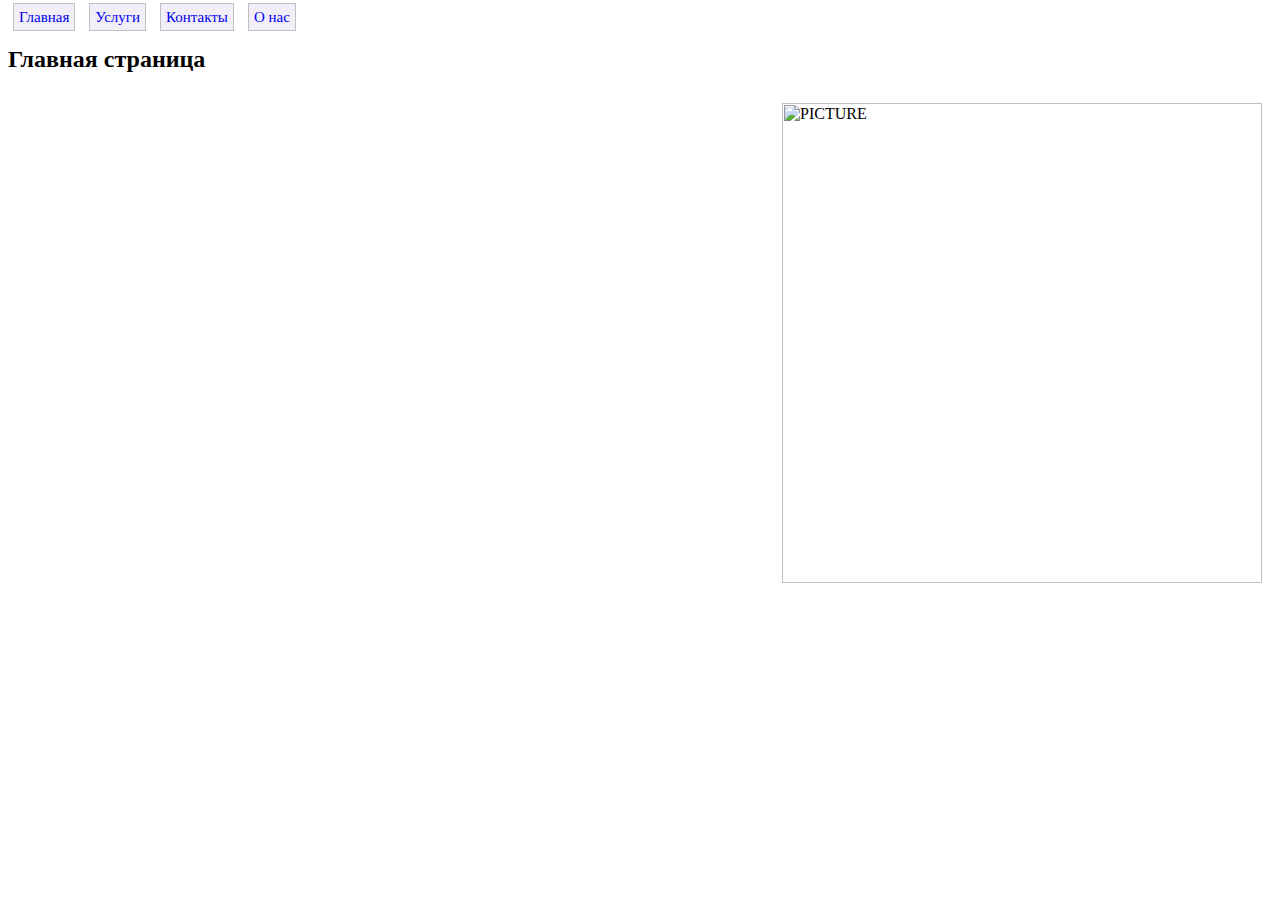
==== index.html @ 458c9cf5 "Update and rename index.php to index.html" ====
<?php include 'inc/count.php';?>

<! DOCTYPE HTML>
<html>
<head>
	<meta charset="utf-8" />
	<title>Главная</title>
	<link rel="stylesheet" type="text/css" href="css/style.css" />
</head>
	<link type="image/x-icon" href="ico/favicon-16x16.png" rel="shortcut icon">
	<link type="Image/x-icon" href="ico/favicon-16x16.png" rel="icon">

<body>

<ul id="nav">
	<li><a href="index.php">Главная</a></li>
	<li><a href="uslugi.php">Услуги</a></li>
	<li><a href="contacts.php">Контакты</a></li>
	<li><a href="about.php">О нас</a></li>
</ul>

<h2>Главная страница</h2>

</?php include 'inc/show-stats.php';?>

<img src="img/picture.png" width="480" height="480" alt="PICTURE" align="right" hspace="10" vspace="10">
</body>
</html>
---- css/style.css ----
#nav{
  padding-left: 0px;
}

#nav li{
  display: inline;
  margin: 5px;
  padding: 5px;
  font-family: Verdana;
  font-size: 15px;
  background-color: #F1EEF7;
  border: 1px solid silver;
}

#nav li a{
  text-decoration: none;
}

#nav li:hover{
  background-color: #8D93EF;
}
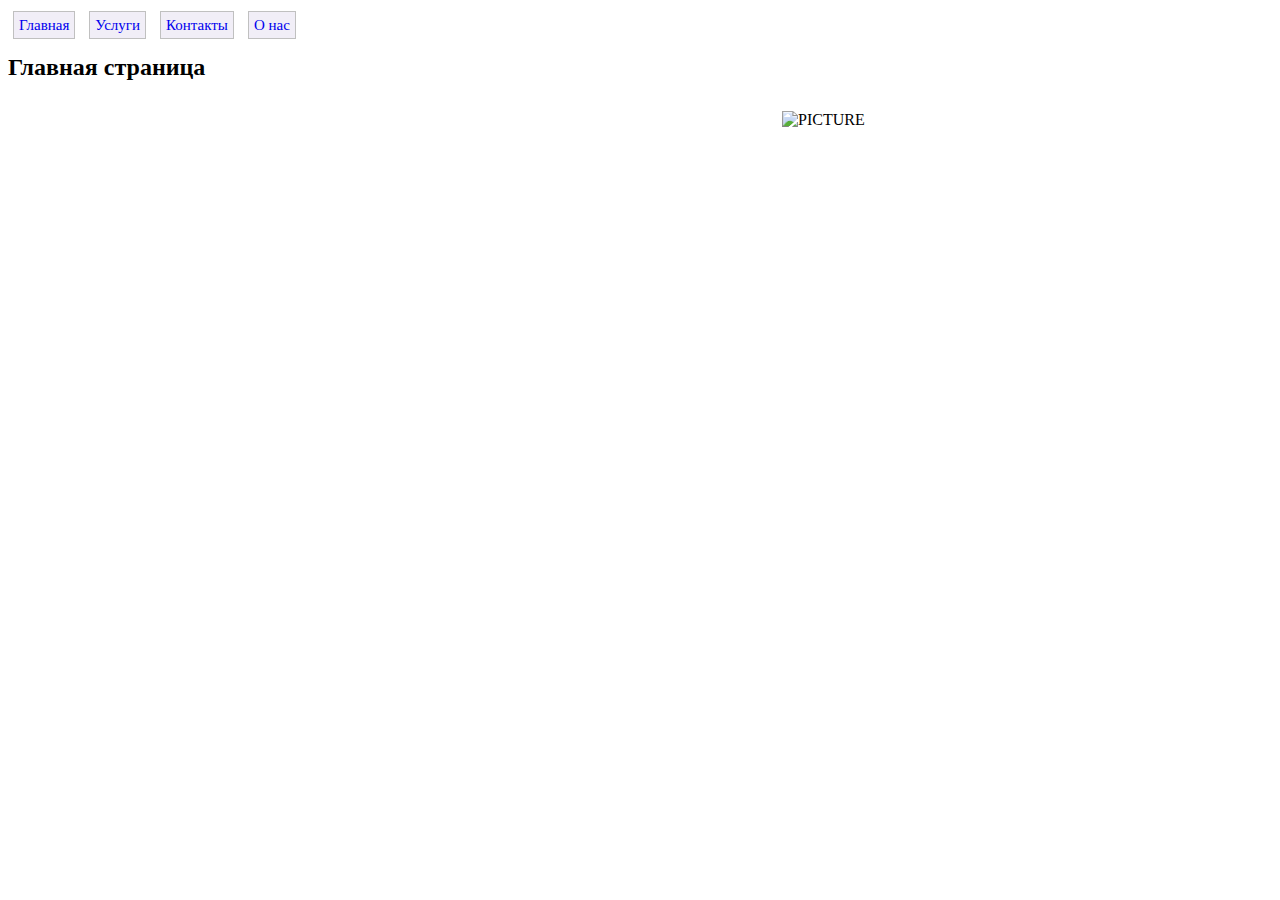
==== commit c6f041f4: "Update and rename index.php to index.html" ====
--- a/index.html
+++ b/index.html
@@ -1,9 +1,9 @@
 <?php include 'inc/count.php';?>
 
-<! DOCTYPE HTML>
-<html>
+<!DOCTYPE HTML>
+<html lang="en-us">
 <head>
-	<meta charset="utf-8" />
+	<meta http-equiv="Content-Type" content="text/html; charset=UTF-8" />
 	<title>Главная</title>
 	<link rel="stylesheet" type="text/css" href="css/style.css" />
 </head>
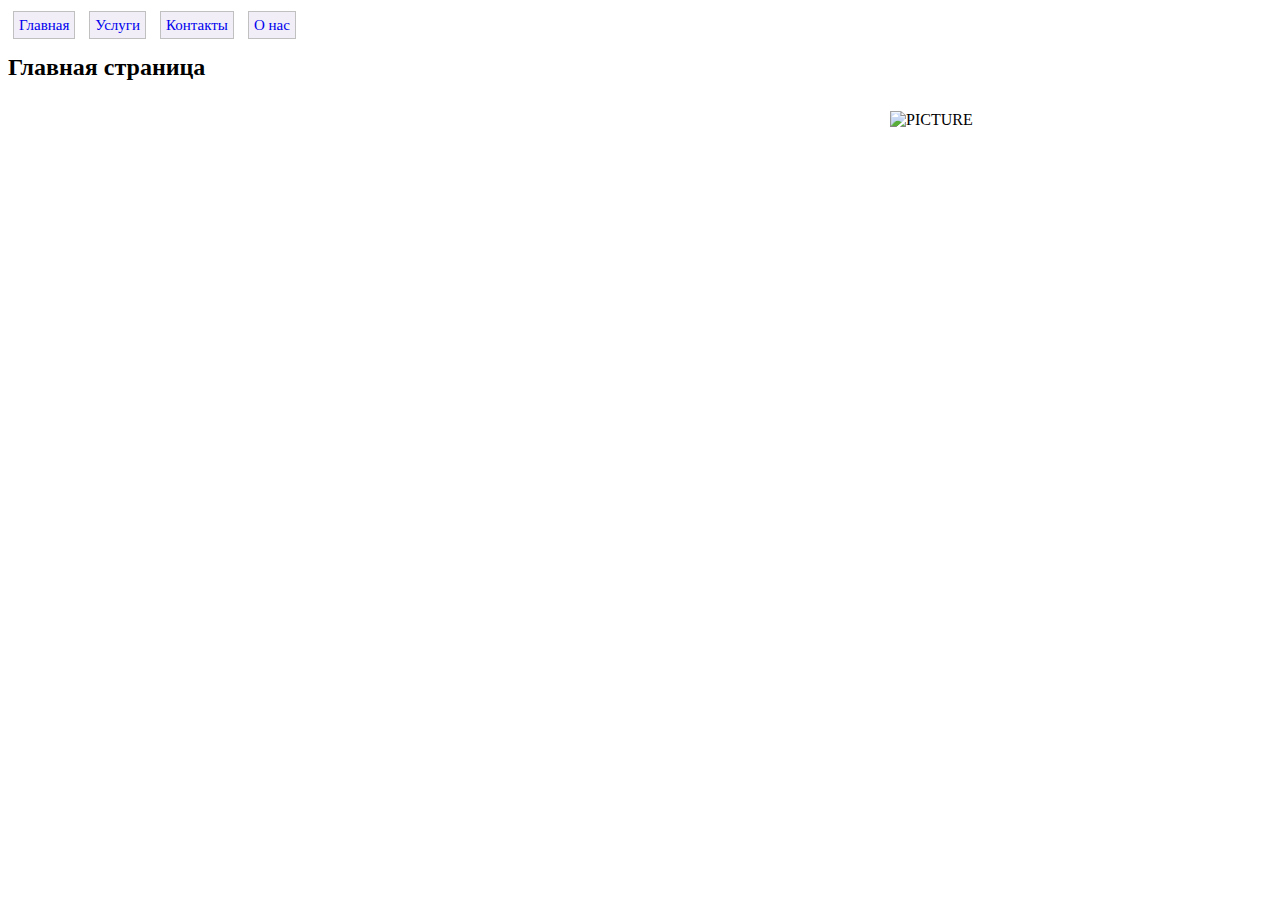
==== commit 7a8524dd: "Update index.html" ====
--- a/index.html
+++ b/index.html
@@ -1,5 +1,3 @@
-<?php include 'inc/count.php';?>
-
 <!DOCTYPE HTML>
 <html lang="en-us">
 <head>
@@ -13,16 +11,17 @@
 <body>
 
 <ul id="nav">
-	<li><a href="index.php">Главная</a></li>
-	<li><a href="uslugi.php">Услуги</a></li>
-	<li><a href="contacts.php">Контакты</a></li>
-	<li><a href="about.php">О нас</a></li>
+	<li><a href="index.html">Главная</a></li>
+	<li><a href="uslugi.html">Услуги</a></li>
+	<li><a href="contacts.html">Контакты</a></li>
+	<li><a href="about.html">О нас</a></li>
 </ul>
 
 <h2>Главная страница</h2>
 
-</?php include 'inc/show-stats.php';?>
+<?php include 'inc/count.php';?>
+</?php include 'inc/show-stats.php';>
 
-<img src="img/picture.png" width="480" height="480" alt="PICTURE" align="right" hspace="10" vspace="10">
+<img src="img/picture.png" width="372" height="375" alt="PICTURE" align="right" hspace="10" vspace="10">
 </body>
 </html>
